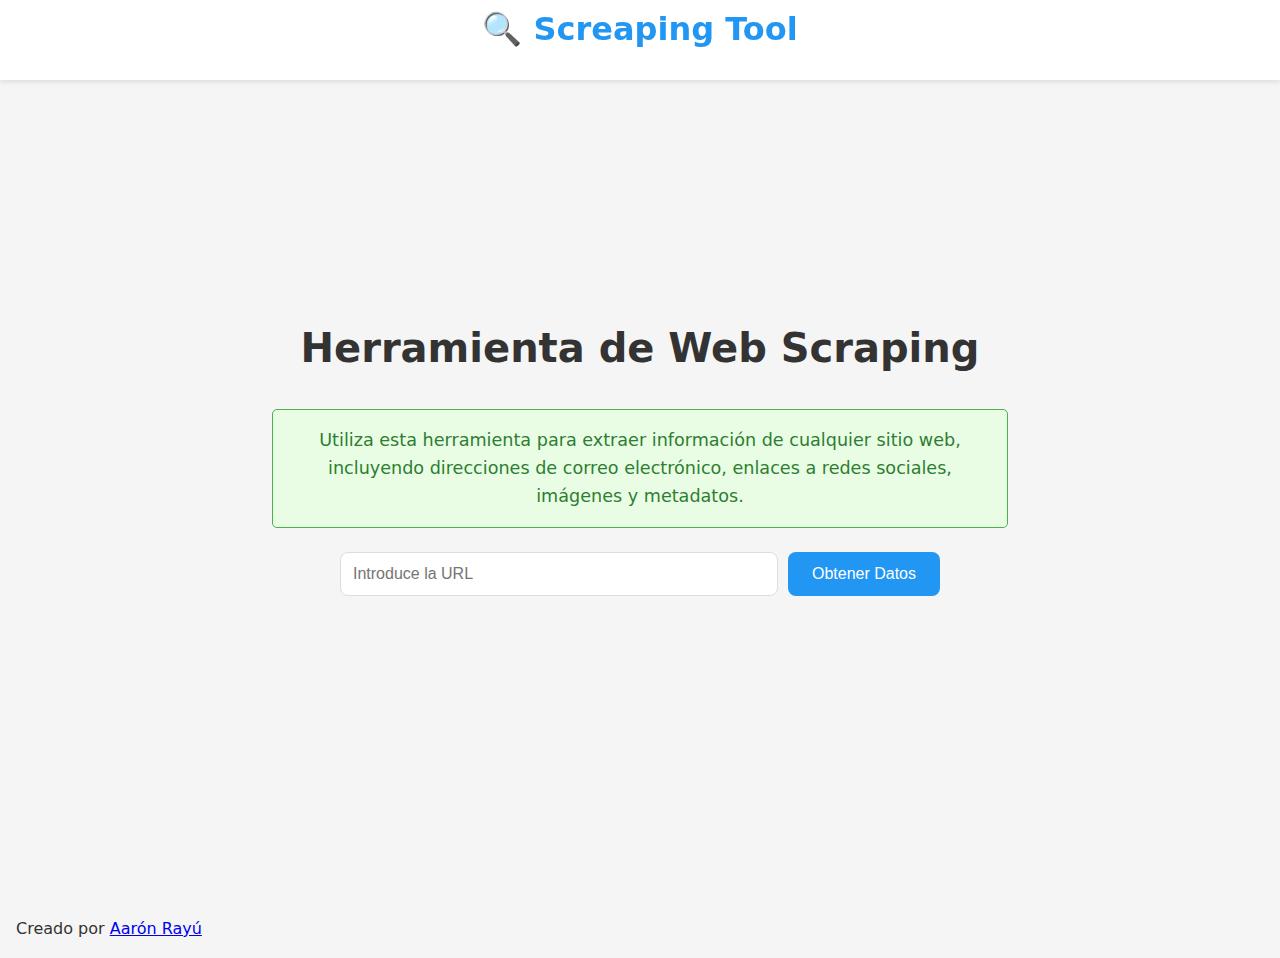
==== index.html @ d265375e "Subí este proyecto!" ====
<!DOCTYPE html>
<html lang="es">
<head>
    <meta charset="UTF-8">
    <meta name="viewport" content="width=device-width, initial-scale=1.0">
    <title>Web Scraping Tool</title>
    <link rel="stylesheet" href="styles.css">
</head>
<body>
    <header class="header">
        <h1 class="header__title">🔍 Screaping Tool</h1>
    </header>

    <!-- Contenedor inicial -->
    <div class="container" id="inicio">
        <h1>Herramienta de Web Scraping</h1>
        
        <div class="descripcion">
            <p>Utiliza esta herramienta para extraer información de cualquier sitio web, incluyendo direcciones de correo electrónico, enlaces a redes sociales, imágenes y metadatos.</p>
        </div>
        
        <!-- Formulario de búsqueda -->
        <form id="scrapingForm">
            <input type="url" id="urlInput" placeholder="Introduce la URL" required>
            <button type="submit">Obtener Datos</button>
        </form>
    </div>

    <!-- Contenedor de resultados (inicialmente oculto) -->
    <div class="container hidden" id="resultados">
        <!-- Indicador de carga -->
        <div id="loading" class="loading"></div>

        <!-- Contenedor de resultados -->
        <div id="resultado" class="resultado">
            <!-- El contenido de los resultados se insertará aquí -->
        </div>
    </div>

    <script src="script.js"></script>

    <footer>
        <p>Creado por <a href="https://www.linkedin.com/in/aaron-rayu/" target="_blank">Aarón Rayú</a></p>
    </footer>
</body>
</html>
---- styles.css ----
/* Variables y reset */
:root {
    --primary-color: #2196F3;
    --background-color: #f5f5f5;
    --text-color: #333;
    --border-radius: 8px;
    --padding: 16px;
}

* {
    margin: 0;
    padding: 0;
    box-sizing: border-box;
}

/* Estilos base */
body {
    font-family: 'Segoe UI', system-ui, sans-serif;
    background-color: var(--background-color);
    color: var(--text-color);
    line-height: 1.6;
    padding: var(--padding);
}

.container {
    max-width: 800px;
    margin: 0 auto;
    padding: 20px;
}

h1 {
    text-align: center;
    color: var(--primary-color);
    margin-bottom: 20px;
}

/* Formulario */
form {
    display: flex;
    gap: 10px;
    margin-bottom: 20px;
}

input[type="url"], input[type="text"] {
    flex: 1;
    padding: 12px;
    border: 1px solid #ddd;
    border-radius: var(--border-radius);
    font-size: 16px;
}

button {
    padding: 12px 24px;
    background-color: var(--primary-color);
    color: white;
    border: none;
    border-radius: var(--border-radius);
    cursor: pointer;
    font-size: 16px;
}

button:hover {
    background-color: #1976D2;
}

/* Secciones de resultados */
.seccion {
    background: white;
    padding: 20px;
    margin: 20px 0;
    border-radius: var(--border-radius);
    box-shadow: 0 2px 4px rgba(0,0,0,0.1);
}

.seccion h4 {
    color: var(--primary-color);
    margin-bottom: 15px;
}

/* Redes sociales */
.redes-grid {
    display: grid;
    grid-template-columns: repeat(auto-fit, minmax(250px, 1fr));
    gap: 20px;
    margin-top: 15px;
}

.red-social {
    background: #f8f9fa;
    padding: 15px;
    border-radius: var(--border-radius);
    border: 1px solid #eee;
}

.red-social h5 {
    color: var(--primary-color);
    margin-bottom: 10px;
    font-size: 1.1em;
}

/* Lista de enlaces */
.lista-enlaces {
    max-height: 500px;
    overflow-y: auto;
    border: 1px solid #eee;
    border-radius: var(--border-radius);
}

.enlace-item {
    padding: 10px;
    border-bottom: 1px solid #eee;
}

.enlace-item:last-child {
    border-bottom: none;
}

.enlace-item a {
    text-decoration: none;
    color: var(--text-color);
    display: block;
}

.enlace-texto {
    color: var(--primary-color);
    font-weight: 500;
    margin-bottom: 4px;
}

.enlace-url {
    font-size: 0.9em;
    color: #666;
    word-break: break-all;
}

/* Buscador */
.buscador {
    margin-bottom: 15px;
}

/* Loading spinner */
.loading {
    display: none;
    text-align: center;
    padding: 20px;
}

.loading::after {
    content: '';
    display: inline-block;
    width: 30px;
    height: 30px;
    border: 3px solid #f3f3f3;
    border-top: 3px solid var(--primary-color);
    border-radius: 50%;
    animation: spin 1s linear infinite;
}

@keyframes spin {
    0% { transform: rotate(0deg); }
    100% { transform: rotate(360deg); }
}

/* Responsive */
@media (max-width: 768px) {
    form {
        flex-direction: column;
    }
    
    button {
        width: 100%;
    }
}

/* Agregar al inicio del archivo CSS */
.hidden {
    display: none;
}

/* Estilos para la página de inicio */
#inicio {
    display: flex;
    flex-direction: column;
    justify-content: center;
    align-items: center;
    min-height: 100vh;
    padding: 20px;
}

#inicio h1 {
    font-size: 2.5em;
    margin-bottom: 40px;
}

#inicio form {
    width: 100%;
    max-width: 600px;
}

/* Estilos para la nueva sección de imágenes y metadatos */
.subseccion {
    background: #f8f9fa;
    padding: 15px;
    margin: 10px 0;
    border-radius: var(--border-radius);
}

.subseccion h5 {
    color: var(--primary-color);
    margin-bottom: 15px;
    font-size: 1.1em;
}

.subseccion h6 {
    color: #666;
    margin-bottom: 10px;
    font-size: 1em;
}

.contenido-imagenes,
.contenido-meta {
    display: grid;
    grid-template-columns: repeat(auto-fit, minmax(250px, 1fr));
    gap: 20px;
}

.lista-emails-img,
.lista-links-img,
.lista-emails-meta,
.lista-links-meta,
.lista-redes-meta {
    list-style: none;
    padding: 0;
    margin: 0;
}

.lista-emails-img li,
.lista-links-img li,
.lista-emails-meta li,
.lista-links-meta li,
.lista-redes-meta li {
    padding: 8px;
    border-bottom: 1px solid #eee;
    word-break: break-all;
}

.lista-links-img a,
.lista-links-meta a,
.lista-redes-meta a {
    color: var(--primary-color);
    text-decoration: none;
}

.lista-links-img a:hover,
.lista-links-meta a:hover,
.lista-redes-meta a:hover {
    text-decoration: underline;
}

.container#inicio {
    max-width: 800px;
    margin: 0 auto;
    padding: 2rem;
    text-align: center;
}

.container#inicio h1 {
    color: #333;
    margin-bottom: 0.3rem;
}

.descripcion p {
    background-color: #e8fde3;
    color: #2e7d32;
    padding: 1rem;
    border-radius: 5px;
    border: 1px solid #4caf50;
    margin: 1.5rem 0;
    font-size: 1.1rem;
}

.header {
    /* Disposición y tamaño */
    display: flex;
    justify-content: center;
    align-items: center;
    padding: 1rem 2rem;
    height: 80px;
    width: 100%;
    
    /* Fondo y sombra */
    background-color: #ffffff;
    box-shadow: 0 2px 5px rgba(0, 0, 0, 0.1);
    
    /* Posicionamiento fijo en la parte superior */
    position: fixed;
    top: 0;
    left: 0;
    z-index: 1000;
}

/* Estilos para el logo */
.header__logo {
    height: 40px;
    width: auto;
}

/* Estilos para la navegación */
.header__nav {
    display: flex;
    gap: 2rem;
}

.header__nav-link {
    color: #333333;
    text-decoration: none;
    font-weight: 500;
    transition: color 0.3s ease;
}

.header__nav-link:hover {
    color: #007bff;
}

/* Responsive para móviles */
@media (max-width: 768px) {
    .header {
        padding: 1rem;
    }
    
    .header__nav {
        gap: 1rem;
    }
}
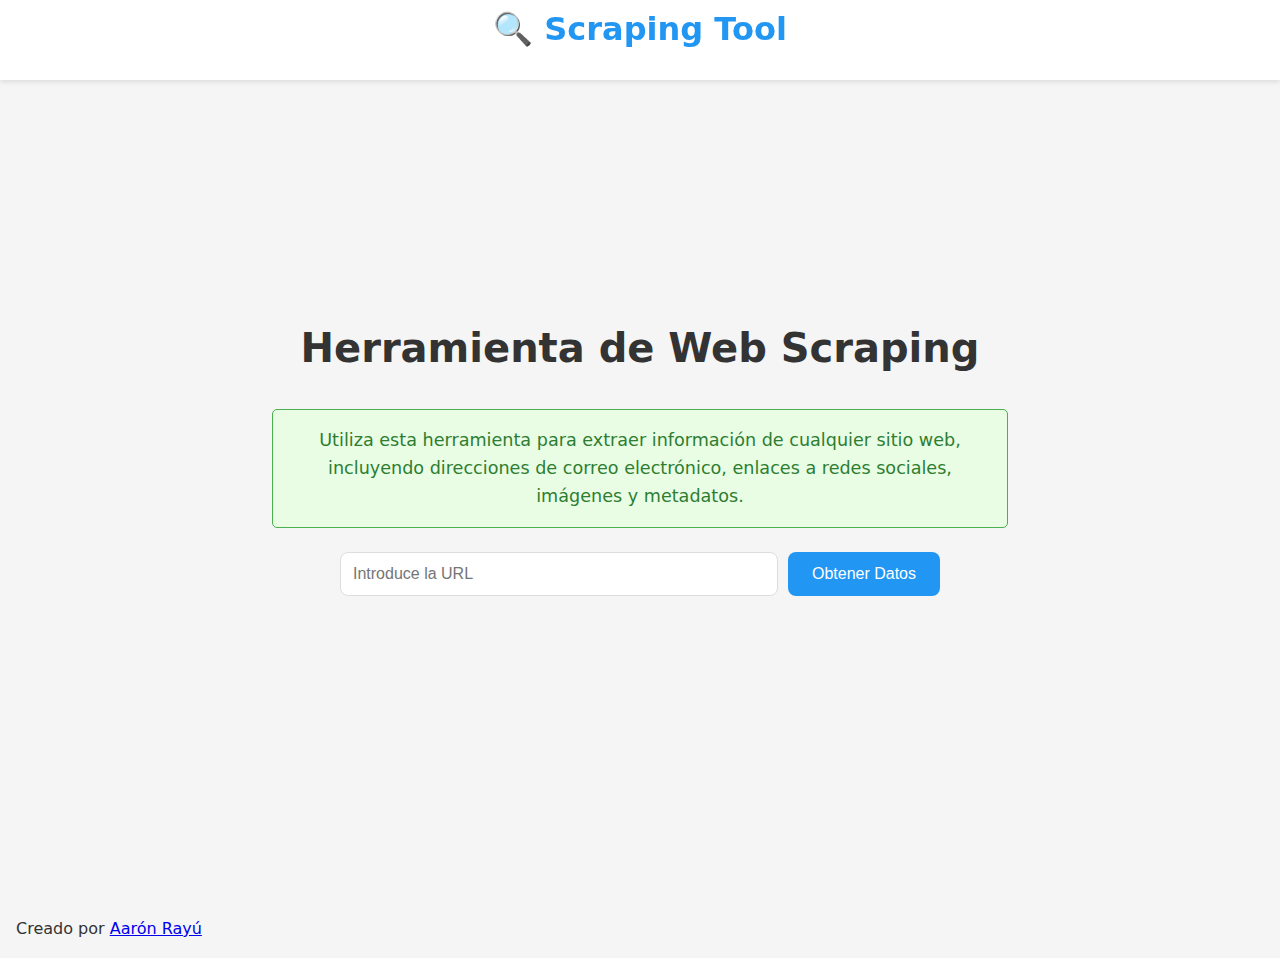
==== commit 6c95f2f6: "subir css, html y js" ====
--- a/index.html
+++ b/index.html
@@ -8,7 +8,7 @@
 </head>
 <body>
     <header class="header">
-        <h1 class="header__title">🔍 Screaping Tool</h1>
+        <h1 class="header__title">🔍 Scraping Tool</h1>
     </header>
 
     <!-- Contenedor inicial -->
